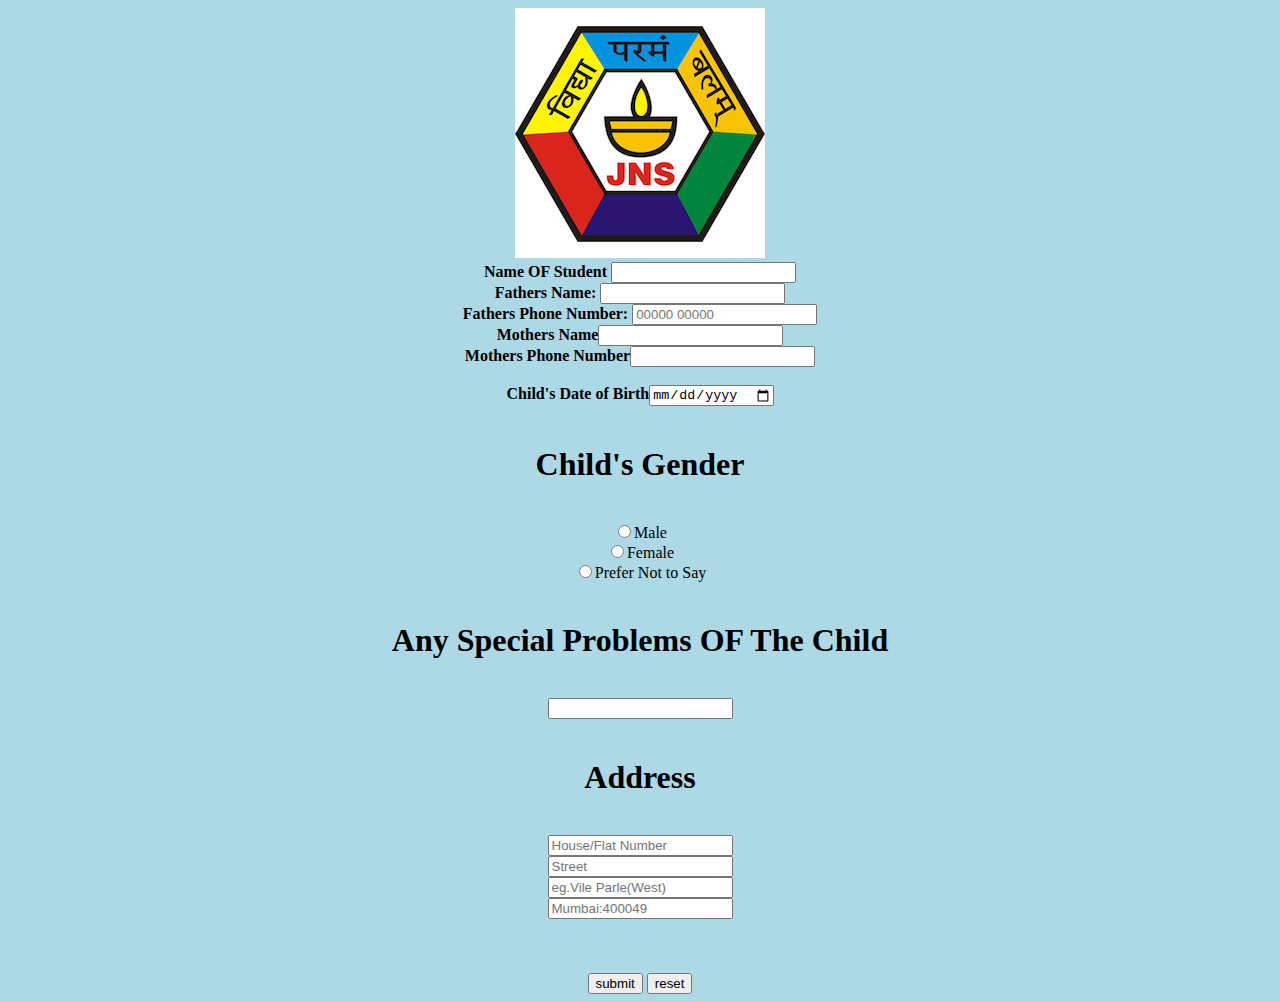
==== Registration.html @ ae18eede "1st commit" ====
<!DOCTYPE html>
<html>
<head>
	<meta charset="utf-8">
	<title>Registration Form</title>
</head>
<body align=center bgcolor="lightblue">
<img src="images/Jamnabai-Narsee-School-Mumbai.png">
<form action="succesful.html">
	<b>Name OF Student </b><input type="text" name="text"  required>
	<br>
<b>Fathers Name: </b><input type="text" name="Company" required>
<br>
<b>Fathers Phone Number: </b><input type="number" name="phonenumber" placeholder="00000 00000"required /><br>
<b>Mothers Name</b><input type="text" name="text" required /><br>
<b>Mothers Phone Number</b><input type="number" name="phonenumber" required/><br><br>
<b>Child's Date of Birth</b><input type="date" required/><br><br>


<h1>Child's Gender</h1><br>
<input type="radio" name="Gender" value="Male">Male<br>
<input type="radio" name="Gender" value="Female" >Female<br>
<input type="radio" name="Gender" value="Prefer Not to Say">Prefer Not to Say<br>
<br>

<h1>Any Special Problems OF The Child</h1><br>
<input type="text" name="Difficulties" required/><br>
<br>

<h1>Address</h1><br>
<input type="Address" name="Address" placeholder="House/Flat Number" required/><br>
<input type="Address" name="Address" placeholder="Street" required/><br>
<input type="Address" name="Address" placeholder="eg.Vile Parle(West)"><br>
<input type="Address" name="Address" placeholder="Mumbai:400049">

</select><br><br>

</datalist><br><br>
<input type="submit" name="submit" value="submit"/>
<input type="reset" name="Reset" value="reset"/>
</form>
</body>
</html>
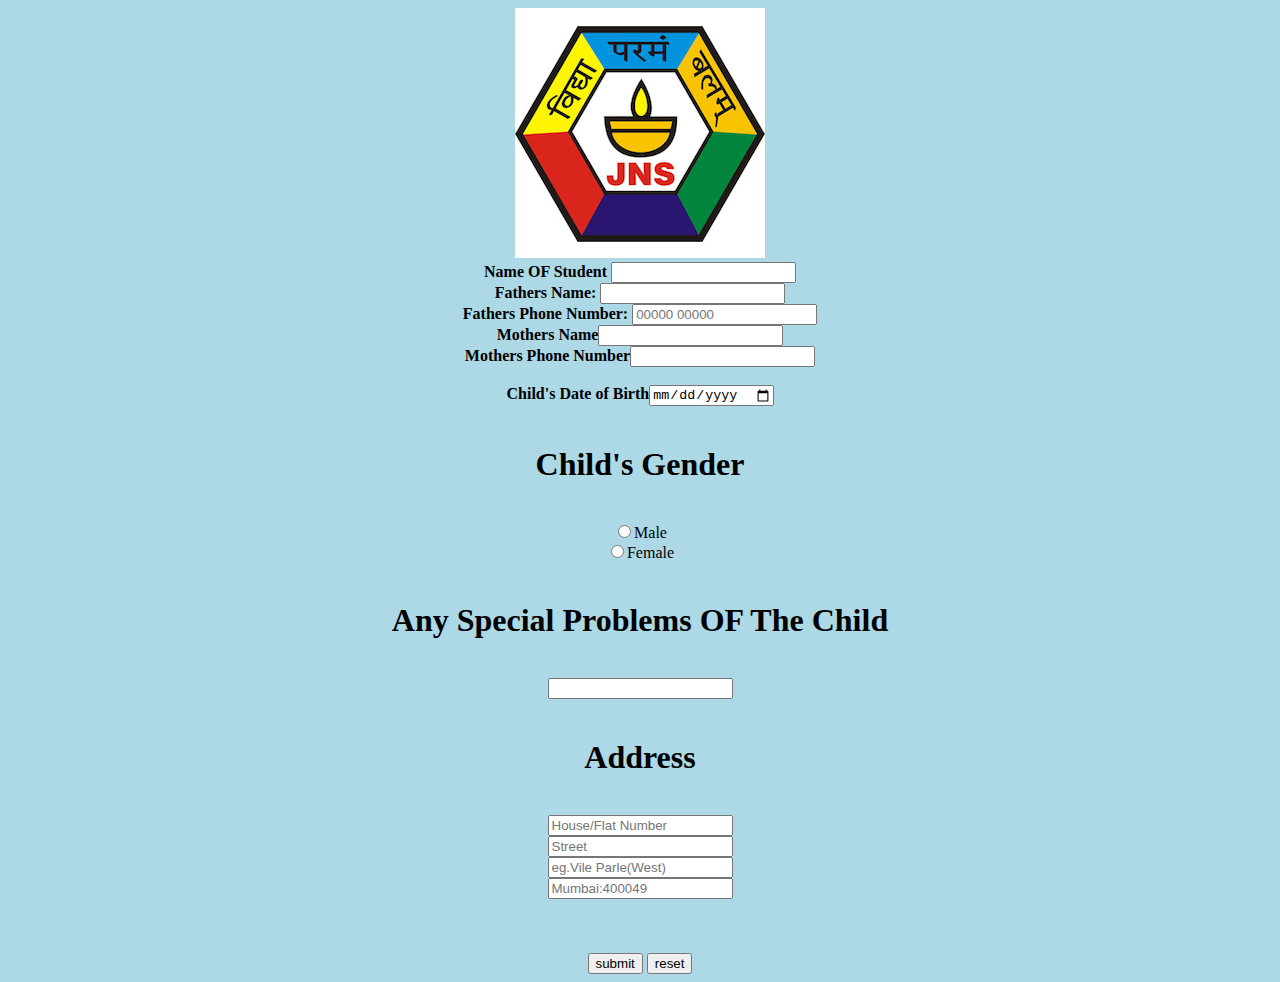
==== commit 534f584c: "Update Registration.html" ====
--- a/Registration.html
+++ b/Registration.html
@@ -20,7 +20,6 @@
 <h1>Child's Gender</h1><br>
 <input type="radio" name="Gender" value="Male">Male<br>
 <input type="radio" name="Gender" value="Female" >Female<br>
-<input type="radio" name="Gender" value="Prefer Not to Say">Prefer Not to Say<br>
 <br>
 
 <h1>Any Special Problems OF The Child</h1><br>
@@ -40,4 +39,4 @@
 <input type="reset" name="Reset" value="reset"/>
 </form>
 </body>
-</html>+</html>
